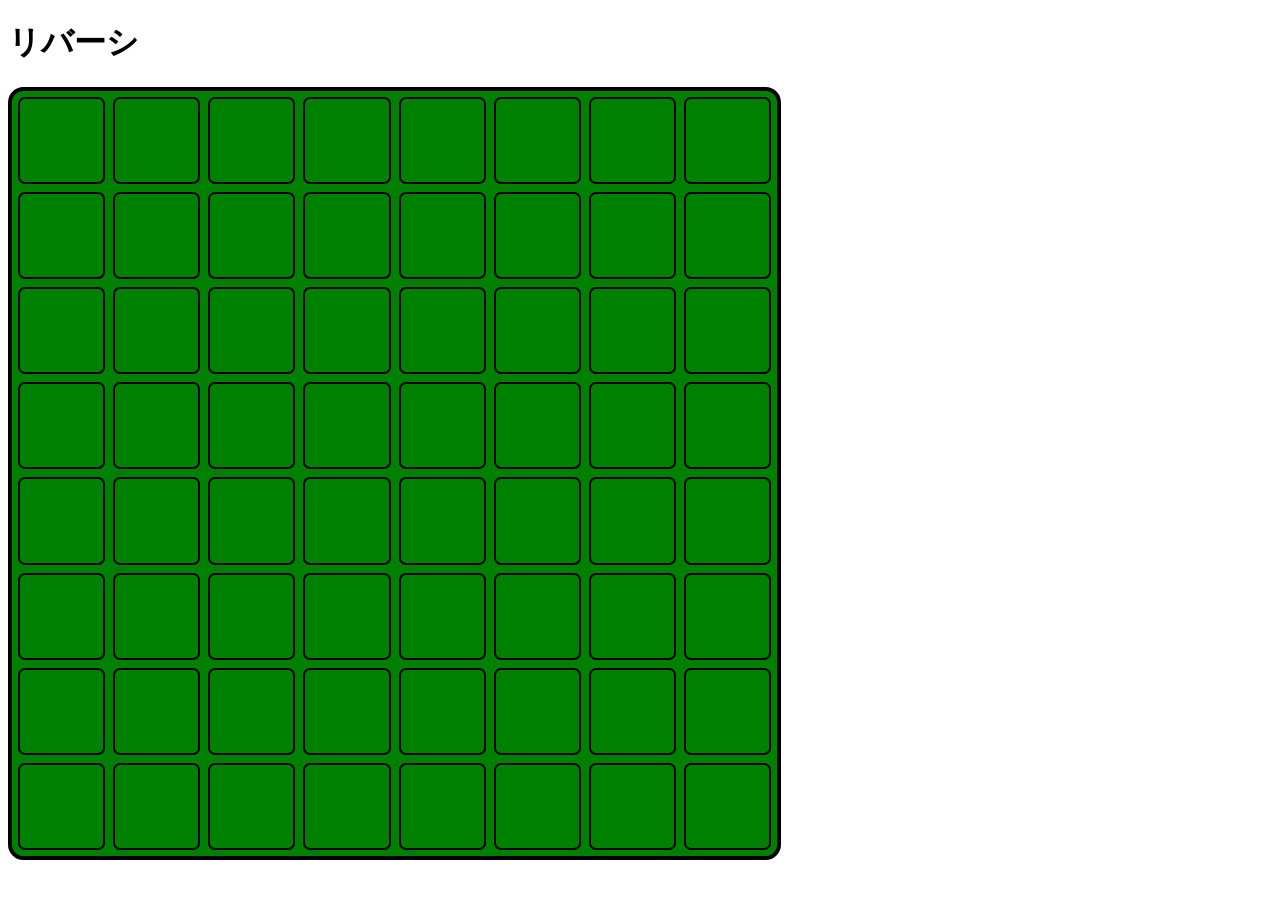
==== index.html @ 647cee7a "first commit" ====
<!DOCTYPE html>
<html lang="ja">
<head>
  <meta charset="UTF-8">
  <meta name="viewport" content="width=device-width, initial-scale=1.0">
  <title>リバーシ</title>
  <link rel="stylesheet" href="style.css">
  <link rel="stylesheet" href="script.css">
</head>
<body>
  <h1>リバーシ</h1>
  <div class="reversi">
    <div class="scan WH">
      <div class="scan LR">
        <div class="scan RL">
          <div class="turn">
            <div class="board lr">
              <div></div>
              <div></div>
              <div></div>
              <div></div>
              <div></div>
              <div></div>
              <div></div>
              <div></div>
              <div></div>
              <div></div>
              <div></div>
              <div></div>
              <div></div>
              <div></div>
              <div></div>
              <div></div>
              <div></div>
              <div></div>
              <div></div>
              <div></div>
              <div></div>
              <div></div>
              <div></div>
              <div></div>
              <div></div>
              <div></div>
              <div></div>
              <div></div>
              <div></div>
              <div></div>
              <div></div>
              <div></div>
              <div></div>
              <div></div>
              <div></div>
              <div></div>
              <div></div>
              <div></div>
              <div></div>
              <div></div>
              <div></div>
              <div></div>
              <div></div>
              <div></div>
              <div></div>
              <div></div>
              <div></div>
              <div></div>
              <div></div>
              <div></div>
              <div></div>
              <div></div>
              <div></div>
              <div></div>
              <div></div>
              <div></div>
              <div></div>
              <div></div>
              <div></div>
              <div></div>
              <div></div>
              <div></div>
              <div></div>
              <div></div>
            </div>
            <div class="board rl">
              <div></div>
              <div></div>
              <div></div>
              <div></div>
              <div></div>
              <div></div>
              <div></div>
              <div></div>
              <div></div>
              <div></div>
              <div></div>
              <div></div>
              <div></div>
              <div></div>
              <div></div>
              <div></div>
              <div></div>
              <div></div>
              <div></div>
              <div></div>
              <div></div>
              <div></div>
              <div></div>
              <div></div>
              <div></div>
              <div></div>
              <div></div>
              <div></div>
              <div></div>
              <div></div>
              <div></div>
              <div></div>
              <div></div>
              <div></div>
              <div></div>
              <div></div>
              <div></div>
              <div></div>
              <div></div>
              <div></div>
              <div></div>
              <div></div>
              <div></div>
              <div></div>
              <div></div>
              <div></div>
              <div></div>
              <div></div>
              <div></div>
              <div></div>
              <div></div>
              <div></div>
              <div></div>
              <div></div>
              <div></div>
              <div></div>
              <div></div>
              <div></div>
              <div></div>
              <div></div>
              <div></div>
              <div></div>
              <div></div>
              <div></div>
            </div>
          </div>
        </div>
      </div>
    </div>
  </div>
</body>
</html>
---- style.css ----
.reversi, .board {
  width: 85dvmin;
  aspect-ratio: 1;
}
/* 基本的な見た目 */
.reversi {
  background-color: green;
  position: relative;
  border: solid 4px;
  border-radius: 2%;
  pointer-events: none;
}
.scan {
  position: absolute;
  &::after {
    /* absoluteの子なのでピッタリサイズ */
    display: block;
  }
}
/* うまく情報を渡せるようにする */
.scan::after, .board > div::after {
  color: transparent;
  letter-spacing: calc(1px - 1ch);
  white-space: pre;
  line-height: 1px;
}
.turn {
  position: absolute;
}
.board {
  box-sizing: border-box;
  padding: 6px;
  position: absolute;
  display: grid;
  grid-template-columns: repeat(8, 1fr);
  gap: 8px;
}
/* 8方向の判定を網羅するためにsideways-lrとsideways-rlの組み合わせで対応 */
.lr {
  writing-mode: sideways-lr;
}
.rl {
  writing-mode: sideways-rl;
}
.board > div {
  border: solid 2px;
  /* 戻す */
  writing-mode: horizontal-tb;
  /* 押されたらその要素で:hoverも発動させれるように上に上げる */
  &:active {
    z-index: 999;
  }
  /* 置けるマスの設定 */
  &::before {
    cursor: pointer;
    pointer-events: all;
    --background-color: if(
      style(--turn: 0): red;
      else: blue;
    );
    background-color: var(--background-color);
    /* 1つしか表示されなくする */
    position: absolute;
    white-space: pre;
    line-height: 0;
    font-size: 2.4dvmin;
    padding-block: 0.5em;
    margin: 0.2em;
    content: var(--place);
  }
  /* マス反転情報の受け渡し用 */
  &::after {
    position: absolute;
    top: 0;
    left: 0;
  }
}
/* .lrの方が先にあるので描画はこちらにしておく */
.lr > div {
  border-radius: 8%;
  /* 色付け */
  --color: if(
    style(--state: 1): black;
    style(--state: 2): white;
    else: darkgreen;
  );
  background: radial-gradient(closest-side, var(--color) 75%, darkgreen 75%);
}
/* .rlはbefore, afterのみにしておく */
.rl > div {
  border-color: transparent;
}
---- script.css ----
.reversi {
  /* overflowを明示してview-timelineの基準にする */
  overflow: hidden;
}
/* viewアニメーション判定のモトを設定 */
.scan, .board > div::after {
  animation: linear reverse;
  animation-name: scan1, scan2;
  animation-timeline: view(x), view(y);
  animation-range: contain cover;
}
.WH {
  counter-reset: WH;
  --scan: var(--data1);
  /* 復元 */
  --W: mod(var(--scan) - 1, 8);
  --H: round(down, (var(--scan) - 1) / 8);
}
.WH::after {
  content: counter(WH, zero);
}
/* .lrに対応する.LRと.rlに対応する.RL */
.LR, .RL {
  counter-reset: var(--data1-name) var(--data2-name);
  &::after {
    /* zeroだけの場合でも高さが発生してしまうため1つはつけるようにする */
    content: counter(var(--data2-name), ln) counter(var(--data1-name), zero) '0';
  }
}
.LR {
  --data1-name: lr1;
  --data2-name: lr2;
  /* 取れるマスを取り出す */
  --d: mod(var(--data1) - 1, 8);
  --l: round(down, (var(--data1) - 1) / 8);
  --ul: mod(var(--data2) - 1, 8);
  --ld: round(down, (var(--data2) - 1) / 8);
}
.RL {
  --data1-name: rl1;
  --data2-name: rl2;
  /* 取れるマスを取り出す */
  --u: mod(var(--data1) - 1, 8);
  --r: round(down, (var(--data1) - 1) / 8);
  --dr: mod(var(--data2) - 1, 8);
  --ru: round(down, (var(--data2) - 1) / 8);
  /* 取れるマス開始位置 */
  --Wr: calc(var(--W) + var(--r));
  --Wru: calc(var(--W) + var(--ru));
  --Hru: calc(var(--H) - var(--ru));
  --Hu: calc(var(--H) - var(--u));
  --Wul: calc(var(--W) - var(--ul));
  --Hul: calc(var(--H) - var(--ul));
  --Wl: calc(var(--W) - var(--l));
  --Wld: calc(var(--W) - var(--ld));
  --Hld: calc(var(--H) + var(--ld));
  --Hd: calc(var(--H) + var(--d));
  --Wdr: calc(var(--W) + var(--dr));
  --Hdr: calc(var(--H) + var(--dr));
}
/* afterで数値化し、ターゲットとさせて、またcounterで伝える */
.board > div::after {
  /* wだけの場合でも高さが発生してしまうため1つはつけるようにする */
  --content: if(
    style((--wW: 0) and (--hH: 0)): if(
      style(--turn: 0): counter(var(--nb), h8) counter(var(--pb), h) counter(var(--hb), w8) counter(var(--wb), w) '0';
      else: counter(var(--nw), h8) counter(var(--pw), h) counter(var(--hw), w8) counter(var(--ww), w) '0';
    );
    else: none;
  );
  content: var(--content);
}
.lr > div::after {
  counter-increment: lr1 calc(var(--data1) - 1) lr2 calc(var(--data2) - 1);
}
.rl > div::after {
  counter-increment: rl1 calc(var(--data1) - 1) rl2 calc(var(--data2) - 1);
}
.turn {
  /* ターン切り替え(短くしすぎると精度が悪くなる) */
  animation: turn linear 750ms infinite;
  /* 本来の条件 */
  --aps: if(
    style(--scan: 0): paused;
    else: running;
  );
  animation-play-state: var(--aps);
  /* なるべく同期させる */
  --help1: calc(var(--guide) - clamp(25, var(--guide), 50));
  --help2: calc(var(--guide) - clamp(75, var(--guide), 100));
  --pointer-events: if(
    style((--help1: 0) or (--help2: 0)): all;
    else: none;
  );
  pointer-events: var(--pointer-events);
}
/* 誤差を減らす(実際はboardの方のhover) */
.turn:hover:active {
  animation-play-state: running;
}
/* どちらも左上を原点とする */
.lr > div {
  --w: round(down, (sibling-index() - 1) / 8);
  --h: calc(7 - mod(sibling-index() - 1, 8));
}
.rl > div {
  --w: calc(7 - round(down, (sibling-index() - 1) / 8));
  --h: mod(sibling-index() - 1, 8);
}
.board > div {
  /* アクションと状態(短くしすぎると精度が悪くなる) */
  animation: gb linear 300ms forwards, gw linear 300ms forwards, bw steps(2, jump-none) 200ms infinite;
  /* 初期配置 */
  --init: if(
    style(
      ((--w: 3) and (--h: 3)) or
      ((--w: 4) and (--h: 4))
    ): 1;
    style(
      ((--w: 3) and (--h: 4)) or
      ((--w: 4) and (--h: 3))
    ): 2;
    else: var(--first);
  );
  /* 反転操作をするために配置されているかを分岐させておく */
  --state: if(
    style(--init: 0): 0;
    else: calc(1 + mod(var(--init) - 1 + var(--mode), 2));
  );
  /* マスの斜め＼座標 */
  --p: calc(var(--w) - var(--h) + 5);
  /* マスの斜め／座標 */
  --n: calc(var(--w) + var(--h) - 2);
  /* 黒判定ー軸識別用 */
  --wb: if(
    style(--w: 0): w0b;
    style(--w: 1): w1b;
    style(--w: 2): w2b;
    style(--w: 3): w3b;
    style(--w: 4): w4b;
    style(--w: 5): w5b;
    style(--w: 6): w6b;
    else: w7b;
  );
  /* 白判定ー軸識別用 */
  --ww: if(
    style(--w: 0): w0w;
    style(--w: 1): w1w;
    style(--w: 2): w2w;
    style(--w: 3): w3w;
    style(--w: 4): w4w;
    style(--w: 5): w5w;
    style(--w: 6): w6w;
    else: w7w;
  );
  /* 黒判定｜軸識別用 */
  --hb: if(
    style(--h: 0): h0b;
    style(--h: 1): h1b;
    style(--h: 2): h2b;
    style(--h: 3): h3b;
    style(--h: 4): h4b;
    style(--h: 5): h5b;
    style(--h: 6): h6b;
    else: h7b;
  );
  /* 白判定｜軸識別用 */
  --hw: if(
    style(--h: 0): h0w;
    style(--h: 1): h1w;
    style(--h: 2): h2w;
    style(--h: 3): h3w;
    style(--h: 4): h4w;
    style(--h: 5): h5w;
    style(--h: 6): h6w;
    else: h7w;
  );
  /* 黒判定＼軸識別用 */
  --pb: if(
    style(--p: 0): p0b;
    style(--p: 1): p1b;
    style(--p: 2): p2b;
    style(--p: 3): p3b;
    style(--p: 4): p4b;
    style(--p: 5): p5b;
    style(--p: 6): p6b;
    style(--p: 7): p7b;
    style(--p: 8): p8b;
    style(--p: 9): p9b;
    style(--p: 10): p10b;
    else: none;
  );
  /* 白判定＼軸識別用 */
  --pw: if(
    style(--p: 0): p0w;
    style(--p: 1): p1w;
    style(--p: 2): p2w;
    style(--p: 3): p3w;
    style(--p: 4): p4w;
    style(--p: 5): p5w;
    style(--p: 6): p6w;
    style(--p: 7): p7w;
    style(--p: 8): p8w;
    style(--p: 9): p9w;
    style(--p: 10): p10w;
    else: none;
  );
  /* 黒判定／軸識別用 */
  --nb: if(
    style(--n: 0): n0b;
    style(--n: 1): n1b;
    style(--n: 2): n2b;
    style(--n: 3): n3b;
    style(--n: 4): n4b;
    style(--n: 5): n5b;
    style(--n: 6): n6b;
    style(--n: 7): n7b;
    style(--n: 8): n8b;
    style(--n: 9): n9b;
    style(--n: 10): n10b;
    else: none;
  );
  /* 白判定／軸識別用 */
  --nw: if(
    style(--n: 0): n0w;
    style(--n: 1): n1w;
    style(--n: 2): n2w;
    style(--n: 3): n3w;
    style(--n: 4): n4w;
    style(--n: 5): n5w;
    style(--n: 6): n6w;
    style(--n: 7): n7w;
    style(--n: 8): n8w;
    style(--n: 9): n9w;
    style(--n: 10): n10w;
    else: none;
  );
  /* 判定用カウンター（取れるマス数）をリセット */
  --counter-reset: if(
    style(--state: 1): var(--wb) -7 var(--hb) -7 var(--pb) -7 var(--nb) -7;
    style(--state: 2): var(--ww) -7 var(--hw) -7 var(--pw) -7 var(--nw) -7;
    else: none;
  );
  counter-reset: var(--counter-reset);
  /* 判定用カウンター（取れるマス数）を進める、緑なら判定にかかる */
  --counter-increment: if(
    style(--state: 1): var(--ww) var(--hw) var(--pw) var(--nw);
    style(--state: 2): var(--wb) var(--hb) var(--pb) var(--nb);
    else: var(--wb) 7 var(--ww) 7 var(--hb) 7 var(--hw) 7 var(--pb) 7 var(--pw) 7 var(--nb) 7 var(--nw) 7;
  );
  counter-increment: var(--counter-increment);
  /* 緑の場合に置ける状態にあるか */
  --place: if(
    style(--state: 0): if(
      style(--turn: 0): counter(var(--wb), valid) counter(var(--hb), valid) counter(var(--pb), valid) counter(var(--nb), valid);
      else: counter(var(--ww), valid) counter(var(--hw), valid) counter(var(--pw), valid) counter(var(--nw), valid);
    );
    else: none;
  );
  /* アクションは押していなければ動かない */
  --wW: calc(var(--W) - var(--w));
  --hH: calc(var(--H) - var(--h));
  /* 駒配置操作。押しているマスで有効、ターンにあったアニメーションを有効にする。 */
  --aps1: if(
    style((--wW: 0) and (--hH: 0)): if(
      style(--turn: 0): running, paused;
      else: paused, running;
    );
    else: paused, paused;
  );
  /* 反転操作の判定のために設定 */
  --wWr: calc(var(--w) - clamp(var(--W), var(--w), var(--Wr)));
  --wWru: calc(var(--w) - clamp(var(--W), var(--w), var(--Wru)));
  --hHru: calc(var(--h) - clamp(var(--Hru), var(--h), var(--H)));
  --hHu: calc(var(--h) - clamp(var(--Hu), var(--h), var(--H)));
  --wWul: calc(var(--w) - clamp(var(--Wul), var(--w), var(--W)));
  --hHul: calc(var(--h) - clamp(var(--Hul), var(--h), var(--H)));
  --wWl: calc(var(--w) - clamp(var(--Wl), var(--w), var(--W)));
  --wWld: calc(var(--w) - clamp(var(--Wl), var(--w), var(--W)));
  --hHld: calc(var(--h) - clamp(var(--H), var(--h), var(--Hld)));
  --hHd: calc(var(--h) - clamp(var(--H), var(--h), var(--Hd)));
  --wWdr: calc(var(--w) - clamp(var(--W), var(--w), var(--Wdr)));
  --hHdr: calc(var(--h) - clamp(var(--H), var(--h), var(--Hdr)));
  /* 反転操作。どこも押されていなければ無効、押されているマスは無効、関係ないマスも無効 */
  --aps2: if(
    style(--scan: 0): paused;
    style((--wW: 0) and (--hH: 0)): paused;
    style(
      ((--wWr: 0) and (--hH: 0)) or
      ((--wWru: 0) and (--hHru: 0)) or
      ((--wW: 0) and (--hHu: 0)) or
      ((--wWul: 0) and (--hHul: 0)) or
      ((--wWl: 0) and (--hH: 0)) or
      ((--wWld: 0) and (--hHld: 0)) or
      ((--wW: 0) and (--hHd: 0)) or
      ((--wWdr: 0) and (--hHdr: 0))
    ): running;
    else: paused;
  );
  animation-play-state: var(--aps1), var(--aps2);
  /* 触れたら変わるまで持っていく */
  --help1: calc(var(--guide) - clamp(1, var(--guide), 70));
  --pointer-events: if(
    style((--scan: 0) and (--help1: 0)): all;
    else: none;
  );
  pointer-events: var(--pointer-events);
  /* マス更新（ここでは処理せず押しているマスを全体に伝える） */
  &:hover:active {
    /* 初期値と最初のマスを区別するために1ずらしておく */
    counter-increment: var(--counter-increment) WH calc(8 * var(--h) + var(--w) + 1);
  }
}
/* @counter-style */
/* 取得したマス数を伝える */
@counter-style w8 {
  system: symbolic;
  symbols: '00000000';
  range: 1 6;
  fallback: invalid;
}
@counter-style w {
  system: symbolic;
  symbols: '0';
  range: 1 6;
  fallback: invalid;
}
@counter-style h8 {
  system: symbolic;
  symbols: '\A\A\A\A\A\A\A\A';
  range: 1 6;
  fallback: invalid;
}
@counter-style h {
  system: symbolic;
  symbols: '\A';
  range: 1 6;
  fallback: invalid;
}
/* 伝わったマス数を上に伝える */
@counter-style zero {
  system: symbolic;
  symbols: '0';
  fallback: invalid;
}
@counter-style ln {
  system: symbolic;
  symbols: '\A';
  fallback: invalid;
}
/* 取れるマス数の範囲 */
@counter-style valid {
  system: cyclic;
  symbols: "置ける\A";
  range: 1 6;
  fallback: invalid;
}
/* 無効 */
@counter-style invalid {
  system: cyclic;
  symbols: "";
}
/* @keyframes */
/* ターン切り替え。同期させるためにguideで修正力を持たせる */
@keyframes turn {
  to {
    --turn: 1;
    --guide: 100;
  }
}
/* 緑→黒。同期させるためにguideで修正力を持たせる */
@keyframes gb {
  to {
    --first: 1;
    --guide: 100;
  }
}
/* 緑→白。同期させるためにguideで修正力を持たせる */
@keyframes gw {
  to {
    --first: 2;
    --guide: 100;
  }
}
/* 黒↔︎白 */
@keyframes bw {
  to {
    --mode: 1;
  }
}
/* 横用 */
@keyframes scan1 {
  to {
    --data1: calc(85dvmin / 1px);
  }
}
/* 縦用 */
@keyframes scan2 {
  to {
    --data2: calc(85dvmin / 1px);
  }
}
/* @property */
/* アニメーションで変えれるようにする */
@property --turn {
  syntax: "<integer>";
  inherits: true;
  initial-value: 0;
}
@property --guide {
  syntax: "<integer>";
  inherits: false;
  initial-value: 0;
}
@property --mode {
  syntax: "<integer>";
  inherits: false;
  initial-value: 0;
}
@property --data1 {
  syntax: '<integer>';
  initial-value: 0;
  inherits: false;
}
@property --data2 {
  syntax: '<integer>';
  initial-value: 0;
  inherits: false;
}
/* ここで設定しておかないとif文でcalcが解釈計算されない */
@property --scan {
  syntax: "<integer>";
  inherits: true;
  initial-value: 0;
}
@property --help1 {
  syntax: "<integer>";
  inherits: false;
  initial-value: 0;
}
@property --help2 {
  syntax: "<integer>";
  inherits: false;
  initial-value: 0;
}
@property --state {
  syntax: "<integer>";
  inherits: false;
  initial-value: 0;
}
@property --w {
  syntax: "<integer>";
  inherits: false;
  initial-value: 0;
}
@property --h {
  syntax: "<integer>";
  inherits: false;
  initial-value: 0;
}
@property --p {
  syntax: "<integer>";
  inherits: false;
  initial-value: 0;
}
@property --n {
  syntax: "<integer>";
  inherits: false;
  initial-value: 0;
}
@property --wW {
  syntax: "<number>";
  inherits: true;
  initial-value: 0;
}
@property --hH {
  syntax: "<number>";
  inherits: true;
  initial-value: 0;
}
@property --wWr {
  syntax: "<number>";
  inherits: false;
  initial-value: 0;
}
@property --wWru {
  syntax: "<number>";
  inherits: false;
  initial-value: 0;
}
@property --hHru {
  syntax: "<number>";
  inherits: false;
  initial-value: 0;
}
@property --hHu {
  syntax: "<number>";
  inherits: false;
  initial-value: 0;
}
@property --wWul {
  syntax: "<number>";
  inherits: false;
  initial-value: 0;
}
@property --hHul {
  syntax: "<number>";
  inherits: false;
  initial-value: 0;
}
@property --wWl {
  syntax: "<number>";
  inherits: false;
  initial-value: 0;
}
@property --wWld {
  syntax: "<number>";
  inherits: false;
  initial-value: 0;
}
@property --hHld {
  syntax: "<number>";
  inherits: false;
  initial-value: 0;
}
@property --hHd {
  syntax: "<number>";
  inherits: false;
  initial-value: 0;
}
@property --wWdr {
  syntax: "<number>";
  inherits: false;
  initial-value: 0;
}
@property --hHdr {
  syntax: "<number>";
  inherits: false;
  initial-value: 0;
}
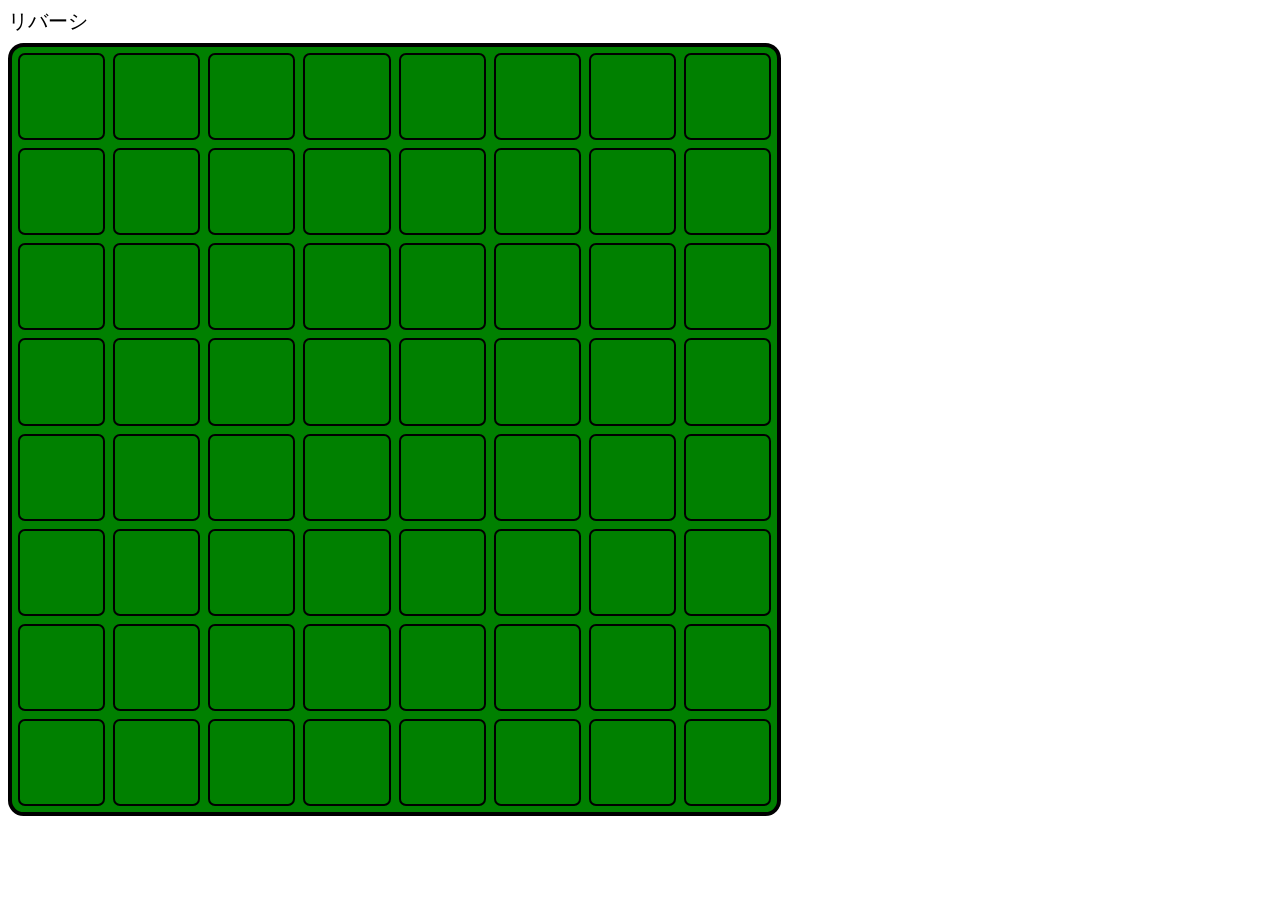
==== commit 671bcc6d: "README.mdを整理し、解説記事へのリンクを追加。HTML整理と判定処理の単純化。" ====
--- a/index.html
+++ b/index.html
@@ -15,136 +15,24 @@
         <div class="scan RL">
           <div class="turn">
             <div class="board lr">
-              <div></div>
-              <div></div>
-              <div></div>
-              <div></div>
-              <div></div>
-              <div></div>
-              <div></div>
-              <div></div>
-              <div></div>
-              <div></div>
-              <div></div>
-              <div></div>
-              <div></div>
-              <div></div>
-              <div></div>
-              <div></div>
-              <div></div>
-              <div></div>
-              <div></div>
-              <div></div>
-              <div></div>
-              <div></div>
-              <div></div>
-              <div></div>
-              <div></div>
-              <div></div>
-              <div></div>
-              <div></div>
-              <div></div>
-              <div></div>
-              <div></div>
-              <div></div>
-              <div></div>
-              <div></div>
-              <div></div>
-              <div></div>
-              <div></div>
-              <div></div>
-              <div></div>
-              <div></div>
-              <div></div>
-              <div></div>
-              <div></div>
-              <div></div>
-              <div></div>
-              <div></div>
-              <div></div>
-              <div></div>
-              <div></div>
-              <div></div>
-              <div></div>
-              <div></div>
-              <div></div>
-              <div></div>
-              <div></div>
-              <div></div>
-              <div></div>
-              <div></div>
-              <div></div>
-              <div></div>
-              <div></div>
-              <div></div>
-              <div></div>
-              <div></div>
+              <div></div><div></div><div></div><div></div><div></div><div></div><div></div><div></div>
+              <div></div><div></div><div></div><div></div><div></div><div></div><div></div><div></div>
+              <div></div><div></div><div></div><div></div><div></div><div></div><div></div><div></div>
+              <div></div><div></div><div></div><div></div><div></div><div></div><div></div><div></div>
+              <div></div><div></div><div></div><div></div><div></div><div></div><div></div><div></div>
+              <div></div><div></div><div></div><div></div><div></div><div></div><div></div><div></div>
+              <div></div><div></div><div></div><div></div><div></div><div></div><div></div><div></div>
+              <div></div><div></div><div></div><div></div><div></div><div></div><div></div><div></div>
             </div>
             <div class="board rl">
-              <div></div>
-              <div></div>
-              <div></div>
-              <div></div>
-              <div></div>
-              <div></div>
-              <div></div>
-              <div></div>
-              <div></div>
-              <div></div>
-              <div></div>
-              <div></div>
-              <div></div>
-              <div></div>
-              <div></div>
-              <div></div>
-              <div></div>
-              <div></div>
-              <div></div>
-              <div></div>
-              <div></div>
-              <div></div>
-              <div></div>
-              <div></div>
-              <div></div>
-              <div></div>
-              <div></div>
-              <div></div>
-              <div></div>
-              <div></div>
-              <div></div>
-              <div></div>
-              <div></div>
-              <div></div>
-              <div></div>
-              <div></div>
-              <div></div>
-              <div></div>
-              <div></div>
-              <div></div>
-              <div></div>
-              <div></div>
-              <div></div>
-              <div></div>
-              <div></div>
-              <div></div>
-              <div></div>
-              <div></div>
-              <div></div>
-              <div></div>
-              <div></div>
-              <div></div>
-              <div></div>
-              <div></div>
-              <div></div>
-              <div></div>
-              <div></div>
-              <div></div>
-              <div></div>
-              <div></div>
-              <div></div>
-              <div></div>
-              <div></div>
-              <div></div>
+              <div></div><div></div><div></div><div></div><div></div><div></div><div></div><div></div>
+              <div></div><div></div><div></div><div></div><div></div><div></div><div></div><div></div>
+              <div></div><div></div><div></div><div></div><div></div><div></div><div></div><div></div>
+              <div></div><div></div><div></div><div></div><div></div><div></div><div></div><div></div>
+              <div></div><div></div><div></div><div></div><div></div><div></div><div></div><div></div>
+              <div></div><div></div><div></div><div></div><div></div><div></div><div></div><div></div>
+              <div></div><div></div><div></div><div></div><div></div><div></div><div></div><div></div>
+              <div></div><div></div><div></div><div></div><div></div><div></div><div></div><div></div>
             </div>
           </div>
         </div>
--- a/style.css
+++ b/style.css
@@ -1,3 +1,9 @@
+h1 {
+  margin: 0;
+  margin-bottom: 0.5rem;
+  font-size: 1.25rem;
+  font-weight: normal;
+}
 .reversi, .board {
   width: 85dvmin;
   aspect-ratio: 1;
--- a/script.css
+++ b/script.css
@@ -62,10 +62,7 @@
 .board > div::after {
   /* wだけの場合でも高さが発生してしまうため1つはつけるようにする */
   --content: if(
-    style((--wW: 0) and (--hH: 0)): if(
-      style(--turn: 0): counter(var(--nb), h8) counter(var(--pb), h) counter(var(--hb), w8) counter(var(--wb), w) '0';
-      else: counter(var(--nw), h8) counter(var(--pw), h) counter(var(--hw), w8) counter(var(--ww), w) '0';
-    );
+    style((--wW: 0) and (--hH: 0)): counter(var(--nL), h8) counter(var(--pL), h) counter(var(--hL), w8) counter(var(--wL), w) '0';
     else: none;
   );
   content: var(--content);
@@ -131,130 +128,76 @@
   --p: calc(var(--w) - var(--h) + 5);
   /* マスの斜め／座標 */
   --n: calc(var(--w) + var(--h) - 2);
-  /* 黒判定ー軸識別用 */
-  --wb: if(
-    style(--w: 0): w0b;
-    style(--w: 1): w1b;
-    style(--w: 2): w2b;
-    style(--w: 3): w3b;
-    style(--w: 4): w4b;
-    style(--w: 5): w5b;
-    style(--w: 6): w6b;
-    else: w7b;
-  );
-  /* 白判定ー軸識別用 */
-  --ww: if(
-    style(--w: 0): w0w;
-    style(--w: 1): w1w;
-    style(--w: 2): w2w;
-    style(--w: 3): w3w;
-    style(--w: 4): w4w;
-    style(--w: 5): w5w;
-    style(--w: 6): w6w;
-    else: w7w;
-  );
-  /* 黒判定｜軸識別用 */
-  --hb: if(
-    style(--h: 0): h0b;
-    style(--h: 1): h1b;
-    style(--h: 2): h2b;
-    style(--h: 3): h3b;
-    style(--h: 4): h4b;
-    style(--h: 5): h5b;
-    style(--h: 6): h6b;
-    else: h7b;
-  );
-  /* 白判定｜軸識別用 */
-  --hw: if(
-    style(--h: 0): h0w;
-    style(--h: 1): h1w;
-    style(--h: 2): h2w;
-    style(--h: 3): h3w;
-    style(--h: 4): h4w;
-    style(--h: 5): h5w;
-    style(--h: 6): h6w;
-    else: h7w;
-  );
-  /* 黒判定＼軸識別用 */
-  --pb: if(
-    style(--p: 0): p0b;
-    style(--p: 1): p1b;
-    style(--p: 2): p2b;
-    style(--p: 3): p3b;
-    style(--p: 4): p4b;
-    style(--p: 5): p5b;
-    style(--p: 6): p6b;
-    style(--p: 7): p7b;
-    style(--p: 8): p8b;
-    style(--p: 9): p9b;
-    style(--p: 10): p10b;
-    else: none;
-  );
-  /* 白判定＼軸識別用 */
-  --pw: if(
-    style(--p: 0): p0w;
-    style(--p: 1): p1w;
-    style(--p: 2): p2w;
-    style(--p: 3): p3w;
-    style(--p: 4): p4w;
-    style(--p: 5): p5w;
-    style(--p: 6): p6w;
-    style(--p: 7): p7w;
-    style(--p: 8): p8w;
-    style(--p: 9): p9w;
-    style(--p: 10): p10w;
-    else: none;
-  );
-  /* 黒判定／軸識別用 */
-  --nb: if(
-    style(--n: 0): n0b;
-    style(--n: 1): n1b;
-    style(--n: 2): n2b;
-    style(--n: 3): n3b;
-    style(--n: 4): n4b;
-    style(--n: 5): n5b;
-    style(--n: 6): n6b;
-    style(--n: 7): n7b;
-    style(--n: 8): n8b;
-    style(--n: 9): n9b;
-    style(--n: 10): n10b;
-    else: none;
-  );
-  /* 白判定／軸識別用 */
-  --nw: if(
-    style(--n: 0): n0w;
-    style(--n: 1): n1w;
-    style(--n: 2): n2w;
-    style(--n: 3): n3w;
-    style(--n: 4): n4w;
-    style(--n: 5): n5w;
-    style(--n: 6): n6w;
-    style(--n: 7): n7w;
-    style(--n: 8): n8w;
-    style(--n: 9): n9w;
-    style(--n: 10): n10w;
-    else: none;
-  );
+  /* ー軸識別用 */
+  --wL: if(
+    style(--w: 0): w0;
+    style(--w: 1): w1;
+    style(--w: 2): w2;
+    style(--w: 3): w3;
+    style(--w: 4): w4;
+    style(--w: 5): w5;
+    style(--w: 6): w6;
+    else: w7;
+  );
+  /* ｜軸識別用 */
+  --hL: if(
+    style(--h: 0): h0;
+    style(--h: 1): h1;
+    style(--h: 2): h2;
+    style(--h: 3): h3;
+    style(--h: 4): h4;
+    style(--h: 5): h5;
+    style(--h: 6): h6;
+    else: h7;
+  );
+  /* ＼軸識別用 */
+  --pL: if(
+    style(--p: 0): p0;
+    style(--p: 1): p1;
+    style(--p: 2): p2;
+    style(--p: 3): p3;
+    style(--p: 4): p4;
+    style(--p: 5): p5;
+    style(--p: 6): p6;
+    style(--p: 7): p7;
+    style(--p: 8): p8;
+    style(--p: 9): p9;
+    style(--p: 10): p10;
+    else: none;
+  );
+  /* ／軸識別用 */
+  --nL: if(
+    style(--n: 0): n0;
+    style(--n: 1): n1;
+    style(--n: 2): n2;
+    style(--n: 3): n3;
+    style(--n: 4): n4;
+    style(--n: 5): n5;
+    style(--n: 6): n6;
+    style(--n: 7): n7;
+    style(--n: 8): n8;
+    style(--n: 9): n9;
+    style(--n: 10): n10;
+    else: none;
+  );
+  /* 判定を簡単にする */
+  --stateturn: calc(var(--state) + 3 * var(--turn) - 2 * var(--state) * var(--turn));
   /* 判定用カウンター（取れるマス数）をリセット */
   --counter-reset: if(
-    style(--state: 1): var(--wb) -7 var(--hb) -7 var(--pb) -7 var(--nb) -7;
-    style(--state: 2): var(--ww) -7 var(--hw) -7 var(--pw) -7 var(--nw) -7;
+    style(--stateturn: 1): var(--wL) -7 var(--hL) -7 var(--pL) -7 var(--nL) -7;
     else: none;
   );
   counter-reset: var(--counter-reset);
   /* 判定用カウンター（取れるマス数）を進める、緑なら判定にかかる */
   --counter-increment: if(
-    style(--state: 1): var(--ww) var(--hw) var(--pw) var(--nw);
-    style(--state: 2): var(--wb) var(--hb) var(--pb) var(--nb);
-    else: var(--wb) 7 var(--ww) 7 var(--hb) 7 var(--hw) 7 var(--pb) 7 var(--pw) 7 var(--nb) 7 var(--nw) 7;
+    style(--state: 0): var(--wL) 7 var(--hL) 7 var(--pL) 7 var(--nL) 7;
+    style(--stateturn: 2): var(--wL) var(--hL) var(--pL) var(--nL);
+    else: none;
   );
   counter-increment: var(--counter-increment);
   /* 緑の場合に置ける状態にあるか */
   --place: if(
-    style(--state: 0): if(
-      style(--turn: 0): counter(var(--wb), valid) counter(var(--hb), valid) counter(var(--pb), valid) counter(var(--nb), valid);
-      else: counter(var(--ww), valid) counter(var(--hw), valid) counter(var(--pw), valid) counter(var(--nw), valid);
-    );
+    style(--state: 0): counter(var(--wL), valid) counter(var(--hL), valid) counter(var(--pL), valid) counter(var(--nL), valid);
     else: none;
   );
   /* アクションは押していなければ動かない */
@@ -269,6 +212,7 @@
     else: paused, paused;
   );
   /* 反転操作の判定のために設定 */
+  --wWhH: calc(abs(var(--wW)) - abs(var(--hH)));
   --wWr: calc(var(--w) - clamp(var(--W), var(--w), var(--Wr)));
   --wWru: calc(var(--w) - clamp(var(--W), var(--w), var(--Wru)));
   --hHru: calc(var(--h) - clamp(var(--Hru), var(--h), var(--H)));
@@ -276,7 +220,7 @@
   --wWul: calc(var(--w) - clamp(var(--Wul), var(--w), var(--W)));
   --hHul: calc(var(--h) - clamp(var(--Hul), var(--h), var(--H)));
   --wWl: calc(var(--w) - clamp(var(--Wl), var(--w), var(--W)));
-  --wWld: calc(var(--w) - clamp(var(--Wl), var(--w), var(--W)));
+  --wWld: calc(var(--w) - clamp(var(--Wld), var(--w), var(--W)));
   --hHld: calc(var(--h) - clamp(var(--H), var(--h), var(--Hld)));
   --hHd: calc(var(--h) - clamp(var(--H), var(--h), var(--Hd)));
   --wWdr: calc(var(--w) - clamp(var(--W), var(--w), var(--Wdr)));
@@ -287,13 +231,13 @@
     style((--wW: 0) and (--hH: 0)): paused;
     style(
       ((--wWr: 0) and (--hH: 0)) or
-      ((--wWru: 0) and (--hHru: 0)) or
+      ((--wWru: 0) and (--hHru: 0) and (--wWhH: 0)) or
       ((--wW: 0) and (--hHu: 0)) or
-      ((--wWul: 0) and (--hHul: 0)) or
+      ((--wWul: 0) and (--hHul: 0) and (--wWhH: 0)) or
       ((--wWl: 0) and (--hH: 0)) or
-      ((--wWld: 0) and (--hHld: 0)) or
+      ((--wWld: 0) and (--hHld: 0) and (--wWhH: 0)) or
       ((--wW: 0) and (--hHd: 0)) or
-      ((--wWdr: 0) and (--hHdr: 0))
+      ((--wWdr: 0) and (--hHdr: 0) and (--wWhH: 0))
     ): running;
     else: paused;
   );
@@ -448,6 +392,11 @@
   inherits: false;
   initial-value: 0;
 }
+@property --stateturn {
+  syntax: "<integer>";
+  inherits: false;
+  initial-value: 0;
+}
 @property --w {
   syntax: "<integer>";
   inherits: false;
@@ -478,6 +427,11 @@
   inherits: true;
   initial-value: 0;
 }
+@property --wWhH {
+  syntax: "<number>";
+  inherits: false;
+  initial-value: 0;
+}
 @property --wWr {
   syntax: "<number>";
   inherits: false;
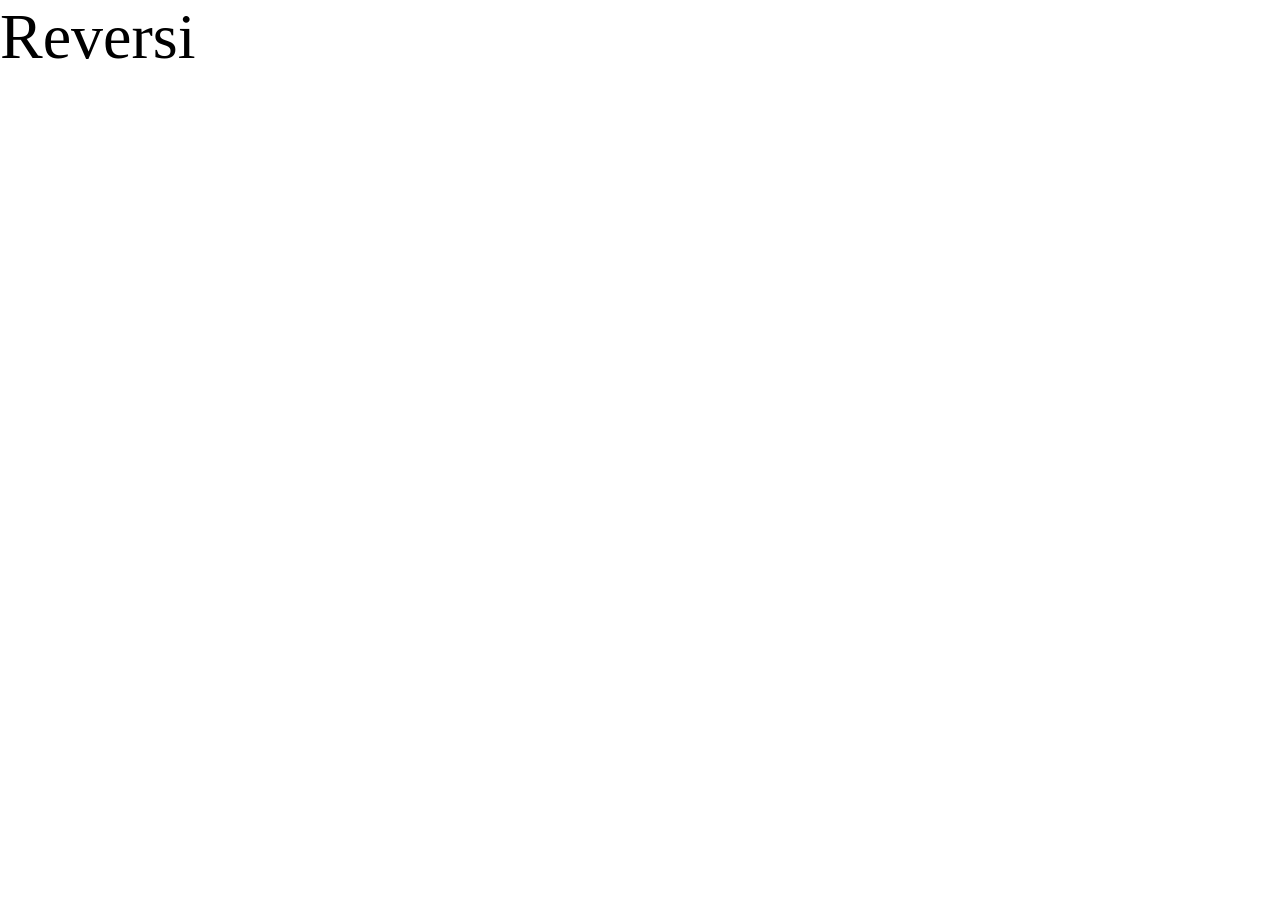
==== commit 00e8231c: "first commit" ====
--- a/index.html
+++ b/index.html
@@ -1,43 +1,12 @@
 <!DOCTYPE html>
-<html lang="ja">
+<html>
 <head>
-  <meta charset="UTF-8">
-  <meta name="viewport" content="width=device-width, initial-scale=1.0">
-  <title>リバーシ</title>
+  <meta charset="utf-8">
+  <meta name="viewport" content="width=device-width, initial-scale=1">
+  <title>Reversi</title>
+  <link rel="stylesheet" href="index.css">
   <link rel="stylesheet" href="style.css">
   <link rel="stylesheet" href="script.css">
 </head>
-<body>
-  <h1>リバーシ</h1>
-  <div class="reversi">
-    <div class="scan WH">
-      <div class="scan LR">
-        <div class="scan RL">
-          <div class="turn">
-            <div class="board lr">
-              <div></div><div></div><div></div><div></div><div></div><div></div><div></div><div></div>
-              <div></div><div></div><div></div><div></div><div></div><div></div><div></div><div></div>
-              <div></div><div></div><div></div><div></div><div></div><div></div><div></div><div></div>
-              <div></div><div></div><div></div><div></div><div></div><div></div><div></div><div></div>
-              <div></div><div></div><div></div><div></div><div></div><div></div><div></div><div></div>
-              <div></div><div></div><div></div><div></div><div></div><div></div><div></div><div></div>
-              <div></div><div></div><div></div><div></div><div></div><div></div><div></div><div></div>
-              <div></div><div></div><div></div><div></div><div></div><div></div><div></div><div></div>
-            </div>
-            <div class="board rl">
-              <div></div><div></div><div></div><div></div><div></div><div></div><div></div><div></div>
-              <div></div><div></div><div></div><div></div><div></div><div></div><div></div><div></div>
-              <div></div><div></div><div></div><div></div><div></div><div></div><div></div><div></div>
-              <div></div><div></div><div></div><div></div><div></div><div></div><div></div><div></div>
-              <div></div><div></div><div></div><div></div><div></div><div></div><div></div><div></div>
-              <div></div><div></div><div></div><div></div><div></div><div></div><div></div><div></div>
-              <div></div><div></div><div></div><div></div><div></div><div></div><div></div><div></div>
-              <div></div><div></div><div></div><div></div><div></div><div></div><div></div><div></div>
-            </div>
-          </div>
-        </div>
-      </div>
-    </div>
-  </div>
-</body>
-</html>+<body></body>
+</html>
--- a/index.css
+++ b/index.css
@@ -0,0 +1,18 @@
+html, body { overflow: hidden }
+html::before {
+  content: 'Reversi';
+}
+html::after {
+  content: '●' counter(black) '\9○' counter(white);
+}
+body {
+  height: 128px;
+  columns: 128;
+  scroll-marker-group: after;
+}
+body::before {
+  content: '';
+  display: block;
+  height: 100%;
+}
+::column::scroll-marker { content: '' }
--- a/style.css
+++ b/style.css
@@ -1,98 +1,82 @@
-h1 {
-  margin: 0;
-  margin-bottom: 0.5rem;
-  font-size: 1.25rem;
-  font-weight: normal;
+:root {
+  --square-size: 60px;
+  --square-border: 2px black;
+  --board-color: green;
 }
-.reversi, .board {
-  width: 85dvmin;
-  aspect-ratio: 1;
+html::before, html::after {
+  position: absolute;
+  position-anchor: --board;
 }
-/* 基本的な見た目 */
-.reversi {
-  background-color: green;
-  position: relative;
-  border: solid 4px;
-  border-radius: 2%;
-  pointer-events: none;
+html::before {
+  position-area: top;
+  font-size: 4rem;
 }
-.scan {
-  position: absolute;
-  &::after {
-    /* absoluteの子なのでピッタリサイズ */
-    display: block;
-  }
+html::after {
+  position-area: bottom;
+  white-space: pre;
+  tab-size: calc(.6*8*var(--square-size));
+  font-size: 2rem;
 }
-/* うまく情報を渡せるようにする */
-.scan::after, .board > div::after {
-  color: transparent;
-  letter-spacing: calc(1px - 1ch);
-  white-space: pre;
-  line-height: 1px;
+::scroll-marker-group {
+  anchor-name: --board;
+  margin-inline: auto;
+  width: calc(8*var(--square-size));
+  height: calc(8*var(--square-size));
+  border: solid 8px;
+  border-radius: 12px;
+  background: var(--board-color);
+  display: flex;
+  overflow: hidden;
 }
-.turn {
-  position: absolute;
+::column {
+  timeline-scope: --mapping;
+  animation: mapping linear reverse both;
+  animation-timeline: --mapping;
+  animation-range: contain calc(100% - 127*var(--square-size));
 }
-.board {
-  box-sizing: border-box;
-  padding: 6px;
-  position: absolute;
-  display: grid;
-  grid-template-columns: repeat(8, 1fr);
-  gap: 8px;
+::column::scroll-marker {
+  width: 0;
+  height: 0;
+  padding: calc(var(--square-size)/2);
+  box-shadow: inset 0 0 0 var(--square-border);
+  border-radius: 4px;
+  translate: calc((--col() - var(--id)) * var(--square-size)) calc((--row() - 1) * var(--square-size));
+  view-timeline: --mapping x;
+  --row: --row();
+  --col: --col();
+  --hint: if(
+    style(--count-self: 0): transparent;
+    else: color-mix(var(--player) var(--hint-ratio, 20%), var(--board-color));
+  );
+  background:
+    radial-gradient(var(--hint, transparent) calc(.12*var(--square-size)), transparent 0),
+    radial-gradient(var(--square-color, transparent) calc(.32*var(--square-size)), transparent 0);
 }
-/* 8方向の判定を網羅するためにsideways-lrとsideways-rlの組み合わせで対応 */
-.lr {
-  writing-mode: sideways-lr;
+::column::scroll-marker:hover { --hint-ratio: 50% }
+::column::scroll-marker:hover:active { --hint-ratio: 80% }
+@function --row() returns <integer> {
+  result: calc(if(
+    style(--id: 0): 0;
+    style(var(--id) <= 64): 1 + --digit(calc(var(--id) - 1), 8);
+    else: 8 - --digit(calc(var(--id) - 1), 8);
+  ));
 }
-.rl {
-  writing-mode: sideways-rl;
+@function --col() returns <integer> {
+  result: calc(if(
+    style(--id: 0): 0;
+    style(var(--id) <= 64): 1 + --digit(calc(var(--id) - 1));
+    else: 8 - --digit(calc(var(--id) - 1));
+  ));
 }
-.board > div {
-  border: solid 2px;
-  /* 戻す */
-  writing-mode: horizontal-tb;
-  /* 押されたらその要素で:hoverも発動させれるように上に上げる */
-  &:active {
-    z-index: 999;
-  }
-  /* 置けるマスの設定 */
-  &::before {
-    cursor: pointer;
-    pointer-events: all;
-    --background-color: if(
-      style(--turn: 0): red;
-      else: blue;
-    );
-    background-color: var(--background-color);
-    /* 1つしか表示されなくする */
-    position: absolute;
-    white-space: pre;
-    line-height: 0;
-    font-size: 2.4dvmin;
-    padding-block: 0.5em;
-    margin: 0.2em;
-    content: var(--place);
-  }
-  /* マス反転情報の受け渡し用 */
-  &::after {
-    position: absolute;
-    top: 0;
-    left: 0;
-  }
+@function --digit(--x <integer>, --place <integer>: 1, --base <integer>: 8) returns <integer> {
+  result: mod(round(down, var(--x) / var(--place)), var(--base));
 }
-/* .lrの方が先にあるので描画はこちらにしておく */
-.lr > div {
-  border-radius: 8%;
-  /* 色付け */
-  --color: if(
-    style(--state: 1): black;
-    style(--state: 2): white;
-    else: darkgreen;
-  );
-  background: radial-gradient(closest-side, var(--color) 75%, darkgreen 75%);
+@keyframes mapping {
+  from { --id: 1 }
+  to { --id: 128 }
 }
-/* .rlはbefore, afterのみにしておく */
-.rl > div {
-  border-color: transparent;
-}+@property --id {
+  syntax: '<integer>';
+  inherits: true;
+  initial-value: 0;
+}
--- a/script.css
+++ b/script.css
@@ -1,494 +1,330 @@
-.reversi {
-  /* overflowを明示してview-timelineの基準にする */
+html {
+  timeline-scope: --score;
+  animation: score linear;
+  animation-timeline: --score;
+  animation-range: -100% calc(8192px - 100%);
+  --stones: --digit(var(--score), 1, 65);
+  --black: --digit(var(--score), 65, 65);
+  --white: calc(var(--stones) - var(--black));
+  --player: if(
+    style(mod(var(--stones), 2) = 0): black;
+    else: white;
+  );
+}
+html::after {
+  counter-reset: result calc(2 + sign(var(--white) - var(--black)));
+  content: if(
+    style(var(--stones) < 64): revert-rule;
+    else: counter(result, symbols('●WIN' 'DRAW' '○WIN')) ' ' counter(black) ' - ' counter(white);
+  );
+}
+body {
+  counter-reset:
+    stones black white
+    a↔1 a↔2 a↔3 a↔4 a↔5 a↔6 a↔7 a↔8
+    a↕1 a↕2 a↕3 a↕4 a↕5 a↕6 a↕7 a↕8
+    a⤡1 a⤡2 a⤡3 a⤡4 a⤡5 a⤡6 a⤡7 a⤡8 a⤡9 a⤡10 a⤡11 a⤡12 a⤡13 a⤡14 a⤡15
+    a⤢1 a⤢2 a⤢3 a⤢4 a⤢5 a⤢6 a⤢7 a⤢8 a⤢9 a⤢10 a⤢11 a⤢12 a⤢13 a⤢14 a⤢15
+    b↔1 b↔2 b↔3 b↔4 b↔5 b↔6 b↔7 b↔8
+    b↕1 b↕2 b↕3 b↕4 b↕5 b↕6 b↕7 b↕8
+    b⤡1 b⤡2 b⤡3 b⤡4 b⤡5 b⤡6 b⤡7 b⤡8 b⤡9 b⤡10 b⤡11 b⤡12 b⤡13 b⤡14 b⤡15
+    b⤢1 b⤢2 b⤢3 b⤢4 b⤢5 b⤢6 b⤢7 b⤢8 b⤢9 b⤢10 b⤢11 b⤢12 b⤢13 b⤢14 b⤢15;
+  timeline-scope: --place, --count-a, --count-b;
+  animation: mapping reverse both, count-a, count-b;
+  animation-timing-function: linear;
+  animation-timeline: --place, --count-a, --count-b;
+  animation-range:
+    contain calc(100% - 127*var(--square-size)),
+    -100% calc(4096px - 100%),
+    -100% calc(4096px - 100%);
+  --place-row: --row();
+  --place-col: --col();
+  --←: --digit(var(--count-a));
+  --↑: --digit(var(--count-a), 8);
+  --↖: --digit(var(--count-a), 64);
+  --↗: --digit(var(--count-a), 512);
+  --→: --digit(var(--count-b));
+  --↓: --digit(var(--count-b), 8);
+  --↘: --digit(var(--count-b), 64);
+  --↙: --digit(var(--count-b), 512);
+}
+body::after {
+  content: counter(black, x65) counter(stones, x1);
+  position: fixed;
+  width: 0;
+  height: 0;
   overflow: hidden;
-}
-/* viewアニメーション判定のモトを設定 */
-.scan, .board > div::after {
-  animation: linear reverse;
-  animation-name: scan1, scan2;
-  animation-timeline: view(x), view(y);
-  animation-range: contain cover;
-}
-.WH {
-  counter-reset: WH;
-  --scan: var(--data1);
-  /* 復元 */
-  --W: mod(var(--scan) - 1, 8);
-  --H: round(down, (var(--scan) - 1) / 8);
-}
-.WH::after {
-  content: counter(WH, zero);
-}
-/* .lrに対応する.LRと.rlに対応する.RL */
-.LR, .RL {
-  counter-reset: var(--data1-name) var(--data2-name);
-  &::after {
-    /* zeroだけの場合でも高さが発生してしまうため1つはつけるようにする */
-    content: counter(var(--data2-name), ln) counter(var(--data1-name), zero) '0';
-  }
-}
-.LR {
-  --data1-name: lr1;
-  --data2-name: lr2;
-  /* 取れるマスを取り出す */
-  --d: mod(var(--data1) - 1, 8);
-  --l: round(down, (var(--data1) - 1) / 8);
-  --ul: mod(var(--data2) - 1, 8);
-  --ld: round(down, (var(--data2) - 1) / 8);
-}
-.RL {
-  --data1-name: rl1;
-  --data2-name: rl2;
-  /* 取れるマスを取り出す */
-  --u: mod(var(--data1) - 1, 8);
-  --r: round(down, (var(--data1) - 1) / 8);
-  --dr: mod(var(--data2) - 1, 8);
-  --ru: round(down, (var(--data2) - 1) / 8);
-  /* 取れるマス開始位置 */
-  --Wr: calc(var(--W) + var(--r));
-  --Wru: calc(var(--W) + var(--ru));
-  --Hru: calc(var(--H) - var(--ru));
-  --Hu: calc(var(--H) - var(--u));
-  --Wul: calc(var(--W) - var(--ul));
-  --Hul: calc(var(--H) - var(--ul));
-  --Wl: calc(var(--W) - var(--l));
-  --Wld: calc(var(--W) - var(--ld));
-  --Hld: calc(var(--H) + var(--ld));
-  --Hd: calc(var(--H) + var(--d));
-  --Wdr: calc(var(--W) + var(--dr));
-  --Hdr: calc(var(--H) + var(--dr));
-}
-/* afterで数値化し、ターゲットとさせて、またcounterで伝える */
-.board > div::after {
-  /* wだけの場合でも高さが発生してしまうため1つはつけるようにする */
-  --content: if(
-    style((--wW: 0) and (--hH: 0)): counter(var(--nL), h8) counter(var(--pL), h) counter(var(--hL), w8) counter(var(--wL), w) '0';
+  font-size: 0;
+  white-space: pre;
+  letter-spacing: 1px;
+  word-spacing: 64px;
+  line-height: .1px;
+  scroll-timeline: --score x;
+}
+::column {
+  timeline-scope: --mapping, --count-self;
+  animation: mapping linear reverse both, count-self linear;
+  animation-timeline: --mapping, --count-self;
+  animation-range: inherit;
+}
+::column::scroll-marker {
+  overflow: hidden;
+  white-space: pre;
+  font-size: 0;
+  letter-spacing: 1px;
+  word-spacing: 63px;
+  --ab: if(style(var(--id) <= 64): a; else: b);
+  --Δ↓: calc(var(--row) - var(--place-row));
+  --Δ→: calc(var(--col) - var(--place-col));
+  --is-writing: if(
+    style((--count-a: 0) and (--count-b: 0)): 0;
+    style((--Δ↓: 0) and (calc(-1*var(--←)) <= var(--Δ→) <= var(--→))): 1;
+    style((--Δ→: 0) and (calc(-1*var(--↑)) <= var(--Δ↓) <= var(--↓))): 1;
+    style((--Δ→: var(--Δ↓)) and (calc(-1*var(--↖)) <= var(--Δ→) <= var(--↘))): 1;
+    style((--Δ→: calc(-1*var(--Δ↓))) and (calc(-1*var(--↙)) <= var(--Δ→) <= var(--↗))): 1;
+    else: 0;
+  );
+  --written-color: if(style(--is-writing: 1): var(--player));
+  transition: if(
+    style(--is-writing: 1): none;
+    else: --written-color 0s 9e9s allow-discrete;
+  );
+  --square-color: if(
+    style(--written-color: none): --initial-color();
+    else: var(--written-color);
+  );
+  pointer-events: if(style(--count-self: 0): none);
+  --↔: --↔();
+  --↕: --↕();
+  --⤡: --⤡();
+  --⤢: --⤢();
+  --square: if(
+    style(--square-color: transparent): E;
+    style(--square-color: var(--player)): P;
+    else: O;
+  );
+  counter-set: if(style(--square: P): var(--↔) -7 var(--↕) -7 var(--⤡) -7 var(--⤢) -7);
+  counter-increment:
+    if(
+      style(--square-color: transparent):;
+      style(--ab: a): stones var(--square-color);
+      else:)
+    if(
+      style(--square: E): var(--↔) 7 var(--↕) 7 var(--⤡) 7 var(--⤢) 7;
+      style(--square: O): var(--↔) var(--↕) var(--⤡) var(--⤢);
+      else:);
+  content: if(
+    style(--square: E):
+      counter(var(--⤢), valid-x512)
+      counter(var(--⤡), valid-x64)
+      counter(var(--↕), valid-x8)
+      counter(var(--↔), valid-x1);
+    else: '';
+  );
+  --count-name: if(
+    style((--row: var(--place-row)) and (--col: var(--place-col))): if(
+      style(--ab: a): --count-a;
+      else: --count-b);
     else: none;
   );
-  content: var(--content);
-}
-.lr > div::after {
-  counter-increment: lr1 calc(var(--data1) - 1) lr2 calc(var(--data2) - 1);
-}
-.rl > div::after {
-  counter-increment: rl1 calc(var(--data1) - 1) rl2 calc(var(--data2) - 1);
-}
-.turn {
-  /* ターン切り替え(短くしすぎると精度が悪くなる) */
-  animation: turn linear 750ms infinite;
-  /* 本来の条件 */
-  --aps: if(
-    style(--scan: 0): paused;
-    else: running;
-  );
-  animation-play-state: var(--aps);
-  /* なるべく同期させる */
-  --help1: calc(var(--guide) - clamp(25, var(--guide), 50));
-  --help2: calc(var(--guide) - clamp(75, var(--guide), 100));
-  --pointer-events: if(
-    style((--help1: 0) or (--help2: 0)): all;
-    else: none;
-  );
-  pointer-events: var(--pointer-events);
-}
-/* 誤差を減らす(実際はboardの方のhover) */
-.turn:hover:active {
-  animation-play-state: running;
-}
-/* どちらも左上を原点とする */
-.lr > div {
-  --w: round(down, (sibling-index() - 1) / 8);
-  --h: calc(7 - mod(sibling-index() - 1, 8));
-}
-.rl > div {
-  --w: calc(7 - round(down, (sibling-index() - 1) / 8));
-  --h: mod(sibling-index() - 1, 8);
-}
-.board > div {
-  /* アクションと状態(短くしすぎると精度が悪くなる) */
-  animation: gb linear 300ms forwards, gw linear 300ms forwards, bw steps(2, jump-none) 200ms infinite;
-  /* 初期配置 */
-  --init: if(
+  scroll-timeline: --count-self, var(--count-name);
+  scroll-timeline-axis: x;
+}
+::column::scroll-marker:target-current:hover {
+  view-timeline-name: --mapping, --place;
+}
+@function --initial-color() returns type(black | white | transparent) {
+  result: if(
     style(
-      ((--w: 3) and (--h: 3)) or
-      ((--w: 4) and (--h: 4))
-    ): 1;
+      ((--row: 4) and (--col: 5)) or
+      ((--row: 5) and (--col: 4))): black;
     style(
-      ((--w: 3) and (--h: 4)) or
-      ((--w: 4) and (--h: 3))
-    ): 2;
-    else: var(--first);
-  );
-  /* 反転操作をするために配置されているかを分岐させておく */
-  --state: if(
-    style(--init: 0): 0;
-    else: calc(1 + mod(var(--init) - 1 + var(--mode), 2));
-  );
-  /* マスの斜め＼座標 */
-  --p: calc(var(--w) - var(--h) + 5);
-  /* マスの斜め／座標 */
-  --n: calc(var(--w) + var(--h) - 2);
-  /* ー軸識別用 */
-  --wL: if(
-    style(--w: 0): w0;
-    style(--w: 1): w1;
-    style(--w: 2): w2;
-    style(--w: 3): w3;
-    style(--w: 4): w4;
-    style(--w: 5): w5;
-    style(--w: 6): w6;
-    else: w7;
-  );
-  /* ｜軸識別用 */
-  --hL: if(
-    style(--h: 0): h0;
-    style(--h: 1): h1;
-    style(--h: 2): h2;
-    style(--h: 3): h3;
-    style(--h: 4): h4;
-    style(--h: 5): h5;
-    style(--h: 6): h6;
-    else: h7;
-  );
-  /* ＼軸識別用 */
-  --pL: if(
-    style(--p: 0): p0;
-    style(--p: 1): p1;
-    style(--p: 2): p2;
-    style(--p: 3): p3;
-    style(--p: 4): p4;
-    style(--p: 5): p5;
-    style(--p: 6): p6;
-    style(--p: 7): p7;
-    style(--p: 8): p8;
-    style(--p: 9): p9;
-    style(--p: 10): p10;
-    else: none;
-  );
-  /* ／軸識別用 */
-  --nL: if(
-    style(--n: 0): n0;
-    style(--n: 1): n1;
-    style(--n: 2): n2;
-    style(--n: 3): n3;
-    style(--n: 4): n4;
-    style(--n: 5): n5;
-    style(--n: 6): n6;
-    style(--n: 7): n7;
-    style(--n: 8): n8;
-    style(--n: 9): n9;
-    style(--n: 10): n10;
-    else: none;
-  );
-  /* 判定を簡単にする */
-  --stateturn: calc(var(--state) + 3 * var(--turn) - 2 * var(--state) * var(--turn));
-  /* 判定用カウンター（取れるマス数）をリセット */
-  --counter-reset: if(
-    style(--stateturn: 1): var(--wL) -7 var(--hL) -7 var(--pL) -7 var(--nL) -7;
-    else: none;
-  );
-  counter-reset: var(--counter-reset);
-  /* 判定用カウンター（取れるマス数）を進める、緑なら判定にかかる */
-  --counter-increment: if(
-    style(--state: 0): var(--wL) 7 var(--hL) 7 var(--pL) 7 var(--nL) 7;
-    style(--stateturn: 2): var(--wL) var(--hL) var(--pL) var(--nL);
-    else: none;
-  );
-  counter-increment: var(--counter-increment);
-  /* 緑の場合に置ける状態にあるか */
-  --place: if(
-    style(--state: 0): counter(var(--wL), valid) counter(var(--hL), valid) counter(var(--pL), valid) counter(var(--nL), valid);
-    else: none;
-  );
-  /* アクションは押していなければ動かない */
-  --wW: calc(var(--W) - var(--w));
-  --hH: calc(var(--H) - var(--h));
-  /* 駒配置操作。押しているマスで有効、ターンにあったアニメーションを有効にする。 */
-  --aps1: if(
-    style((--wW: 0) and (--hH: 0)): if(
-      style(--turn: 0): running, paused;
-      else: paused, running;
-    );
-    else: paused, paused;
-  );
-  /* 反転操作の判定のために設定 */
-  --wWhH: calc(abs(var(--wW)) - abs(var(--hH)));
-  --wWr: calc(var(--w) - clamp(var(--W), var(--w), var(--Wr)));
-  --wWru: calc(var(--w) - clamp(var(--W), var(--w), var(--Wru)));
-  --hHru: calc(var(--h) - clamp(var(--Hru), var(--h), var(--H)));
-  --hHu: calc(var(--h) - clamp(var(--Hu), var(--h), var(--H)));
-  --wWul: calc(var(--w) - clamp(var(--Wul), var(--w), var(--W)));
-  --hHul: calc(var(--h) - clamp(var(--Hul), var(--h), var(--H)));
-  --wWl: calc(var(--w) - clamp(var(--Wl), var(--w), var(--W)));
-  --wWld: calc(var(--w) - clamp(var(--Wld), var(--w), var(--W)));
-  --hHld: calc(var(--h) - clamp(var(--H), var(--h), var(--Hld)));
-  --hHd: calc(var(--h) - clamp(var(--H), var(--h), var(--Hd)));
-  --wWdr: calc(var(--w) - clamp(var(--W), var(--w), var(--Wdr)));
-  --hHdr: calc(var(--h) - clamp(var(--H), var(--h), var(--Hdr)));
-  /* 反転操作。どこも押されていなければ無効、押されているマスは無効、関係ないマスも無効 */
-  --aps2: if(
-    style(--scan: 0): paused;
-    style((--wW: 0) and (--hH: 0)): paused;
-    style(
-      ((--wWr: 0) and (--hH: 0)) or
-      ((--wWru: 0) and (--hHru: 0) and (--wWhH: 0)) or
-      ((--wW: 0) and (--hHu: 0)) or
-      ((--wWul: 0) and (--hHul: 0) and (--wWhH: 0)) or
-      ((--wWl: 0) and (--hH: 0)) or
-      ((--wWld: 0) and (--hHld: 0) and (--wWhH: 0)) or
-      ((--wW: 0) and (--hHd: 0)) or
-      ((--wWdr: 0) and (--hHdr: 0) and (--wWhH: 0))
-    ): running;
-    else: paused;
-  );
-  animation-play-state: var(--aps1), var(--aps2);
-  /* 触れたら変わるまで持っていく */
-  --help1: calc(var(--guide) - clamp(1, var(--guide), 70));
-  --pointer-events: if(
-    style((--scan: 0) and (--help1: 0)): all;
-    else: none;
-  );
-  pointer-events: var(--pointer-events);
-  /* マス更新（ここでは処理せず押しているマスを全体に伝える） */
-  &:hover:active {
-    /* 初期値と最初のマスを区別するために1ずらしておく */
-    counter-increment: var(--counter-increment) WH calc(8 * var(--h) + var(--w) + 1);
-  }
-}
-/* @counter-style */
-/* 取得したマス数を伝える */
-@counter-style w8 {
-  system: symbolic;
+      ((--row: 4) and (--col: 4)) or
+      ((--row: 5) and (--col: 5))): white;
+    else: transparent;
+  );
+}
+@function --↔(--i <integer>: var(--row)) returns <custom-ident> {
+  result: if(
+    style(--ab: a): if(
+      style(--i: 1): a↔1;   style(--i: 5): a↔5;
+      style(--i: 2): a↔2;   style(--i: 6): a↔6;
+      style(--i: 3): a↔3;   style(--i: 7): a↔7;
+      style(--i: 4): a↔4;   else: a↔8);
+    else: if(
+      style(--i: 1): b↔1;   style(--i: 5): b↔5;
+      style(--i: 2): b↔2;   style(--i: 6): b↔6;
+      style(--i: 3): b↔3;   style(--i: 7): b↔7;
+      style(--i: 4): b↔4;   else: b↔8);
+  );
+}
+@function --↕(--i <integer>: var(--col)) returns <custom-ident> {
+  result: if(
+    style(--ab: a): if(
+      style(--i: 1): a↕1;   style(--i: 5): a↕5;
+      style(--i: 2): a↕2;   style(--i: 6): a↕6;
+      style(--i: 3): a↕3;   style(--i: 7): a↕7;
+      style(--i: 4): a↕4;   else: a↕8);
+    else: if(
+      style(--i: 1): b↕1;   style(--i: 5): b↕5;
+      style(--i: 2): b↕2;   style(--i: 6): b↕6;
+      style(--i: 3): b↕3;   style(--i: 7): b↕7;
+      style(--i: 4): b↕4;   else: b↕8);
+  );
+}
+@function --⤡(--i <integer>: calc(var(--row) - var(--col) + 8)) returns <custom-ident> {
+  result: if(
+    style(--ab: a): if(
+      style(--i: 1): a⤡1;   style(--i: 6): a⤡6;     style(--i: 11): a⤡11;
+      style(--i: 2): a⤡2;   style(--i: 7): a⤡7;     style(--i: 12): a⤡12;
+      style(--i: 3): a⤡3;   style(--i: 8): a⤡8;     style(--i: 13): a⤡13;
+      style(--i: 4): a⤡4;   style(--i: 9): a⤡9;     style(--i: 14): a⤡14;
+      style(--i: 5): a⤡5;   style(--i: 10): a⤡10;   else: a⤡15);
+    else: if(
+      style(--i: 1): b⤡1;   style(--i: 6): b⤡6;     style(--i: 11): b⤡11;
+      style(--i: 2): b⤡2;   style(--i: 7): b⤡7;     style(--i: 12): b⤡12;
+      style(--i: 3): b⤡3;   style(--i: 8): b⤡8;     style(--i: 13): b⤡13;
+      style(--i: 4): b⤡4;   style(--i: 9): b⤡9;     style(--i: 14): b⤡14;
+      style(--i: 5): b⤡5;   style(--i: 10): b⤡10;   else: b⤡15);
+  );
+}
+@function --⤢(--i <integer>: calc(var(--row) + var(--col) - 1)) returns <custom-ident> {
+  result: if(
+    style(--ab: a): if(
+      style(--i: 1): a⤢1;   style(--i: 6): a⤢6;     style(--i: 11): a⤢11;
+      style(--i: 2): a⤢2;   style(--i: 7): a⤢7;     style(--i: 12): a⤢12;
+      style(--i: 3): a⤢3;   style(--i: 8): a⤢8;     style(--i: 13): a⤢13;
+      style(--i: 4): a⤢4;   style(--i: 9): a⤢9;     style(--i: 14): a⤢14;
+      style(--i: 5): a⤢5;   style(--i: 10): a⤢10;   else: a⤢15);
+    else: if(
+      style(--i: 1): b⤢1;   style(--i: 6): b⤢6;     style(--i: 11): b⤢11;
+      style(--i: 2): b⤢2;   style(--i: 7): b⤢7;     style(--i: 12): b⤢12;
+      style(--i: 3): b⤢3;   style(--i: 8): b⤢8;     style(--i: 13): b⤢13;
+      style(--i: 4): b⤢4;   style(--i: 9): b⤢9;     style(--i: 14): b⤢14;
+      style(--i: 5): b⤢5;   style(--i: 10): b⤢10;   else: b⤢15);
+  );
+}
+@counter-style x1 {
+  symbols: '0';
+  fallback: -none;
+}
+@counter-style x65 {
+  symbols: ' ';
+  fallback: -none;
+}
+@counter-style valid-x1 {
+  symbols: '0';
+  range: 1 6;
+  fallback: -none;
+}
+@counter-style valid-x8 {
   symbols: '00000000';
   range: 1 6;
-  fallback: invalid;
-}
-@counter-style w {
-  system: symbolic;
-  symbols: '0';
+  fallback: -none;
+}
+@counter-style valid-x64 {
+  symbols: ' ';
   range: 1 6;
-  fallback: invalid;
-}
-@counter-style h8 {
-  system: symbolic;
-  symbols: '\A\A\A\A\A\A\A\A';
+  fallback: -none;
+}
+@counter-style valid-x512 {
+  symbols: '        ';
   range: 1 6;
-  fallback: invalid;
-}
-@counter-style h {
-  system: symbolic;
-  symbols: '\A';
-  range: 1 6;
-  fallback: invalid;
-}
-/* 伝わったマス数を上に伝える */
-@counter-style zero {
-  system: symbolic;
-  symbols: '0';
-  fallback: invalid;
-}
-@counter-style ln {
-  system: symbolic;
-  symbols: '\A';
-  fallback: invalid;
-}
-/* 取れるマス数の範囲 */
-@counter-style valid {
+  fallback: -none;
+}
+@counter-style -none {
   system: cyclic;
-  symbols: "置ける\A";
-  range: 1 6;
-  fallback: invalid;
-}
-/* 無効 */
-@counter-style invalid {
-  system: cyclic;
-  symbols: "";
-}
-/* @keyframes */
-/* ターン切り替え。同期させるためにguideで修正力を持たせる */
-@keyframes turn {
-  to {
-    --turn: 1;
-    --guide: 100;
+  symbols: '';
+}
+@keyframes count-self {
+  to { --count-self: 4096 }
+}
+@keyframes count-a {
+  to { --count-a: 4096 }
+}
+@keyframes count-b {
+  to { --count-b: 4096 }
+}
+@keyframes score {
+  to { --score: 8192 }
+}
+@property --count-self {
+  syntax: '<integer>';
+  inherits: true;
+  initial-value: 0;
+}
+@property --count-a {
+  syntax: '<integer>';
+  inherits: true;
+  initial-value: 0;
+}
+@property --count-b {
+  syntax: '<integer>';
+  inherits: true;
+  initial-value: 0;
+}
+@property --score {
+  syntax: '<integer>';
+  inherits: false;
+  initial-value: 0;
+}
+@property --player {
+  syntax: 'black | white';
+  inherits: true;
+  initial-value: black;
+}
+@property --ab {
+  syntax: 'a | b';
+  inherits: false;
+  initial-value: a;
+}
+@property --Δ→ {
+  syntax: '<integer>';
+  inherits: false;
+  initial-value: 0;
+}
+@property --Δ↓ {
+  syntax: '<integer>';
+  inherits: false;
+  initial-value: 0;
+}
+@property --is-writing {
+  syntax: '<integer>';
+  inherits: false;
+  initial-value: 0;
+}
+@property --written-color {
+  syntax: 'none | black | white';
+  inherits: false;
+  initial-value: none;
+}
+@property --square-color {
+  syntax: 'black | white | transparent';
+  inherits: false;
+  initial-value: transparent;
+}
+/* P: player, O: opponent, E: empty */
+@property --square {
+  syntax: 'P | O | E';
+  inherits: false;
+  initial-value: E;
+}
+
+/* Always true. This is only a label: delete the block when the bug is fixed. */
+@supports (--bug571407511: --unfixed) {
+  ::column::scroll-marker {
+    --Δ↑: calc(var(--place-row) - var(--row));
+    --Δ←: calc(var(--place-col) - var(--col));
+    --is-writing: if(
+      style((--count-a: 0) and (--count-b: 0)): 0;
+      style((--Δ↓: 0) and ((0 <= var(--Δ→) <= var(--→)) or (0 <= var(--Δ←) <= var(--←)))): 1;
+      style((--Δ→: 0) and ((0 <= var(--Δ↓) <= var(--↓)) or (0 <= var(--Δ↑) <= var(--↑)))): 1;
+      style((--Δ→: var(--Δ↓)) and ((0 <= var(--Δ→) <= var(--↘)) or (0 <= var(--Δ←) <= var(--↖)))): 1;
+      style((--Δ→: var(--Δ↑)) and ((0 <= var(--Δ→) <= var(--↗)) or (0 <= var(--Δ←) <= var(--↙)))): 1;
+      else: 0;
+    );
   }
 }
-/* 緑→黒。同期させるためにguideで修正力を持たせる */
-@keyframes gb {
-  to {
-    --first: 1;
-    --guide: 100;
-  }
-}
-/* 緑→白。同期させるためにguideで修正力を持たせる */
-@keyframes gw {
-  to {
-    --first: 2;
-    --guide: 100;
-  }
-}
-/* 黒↔︎白 */
-@keyframes bw {
-  to {
-    --mode: 1;
-  }
-}
-/* 横用 */
-@keyframes scan1 {
-  to {
-    --data1: calc(85dvmin / 1px);
-  }
-}
-/* 縦用 */
-@keyframes scan2 {
-  to {
-    --data2: calc(85dvmin / 1px);
-  }
-}
-/* @property */
-/* アニメーションで変えれるようにする */
-@property --turn {
-  syntax: "<integer>";
-  inherits: true;
-  initial-value: 0;
-}
-@property --guide {
-  syntax: "<integer>";
-  inherits: false;
-  initial-value: 0;
-}
-@property --mode {
-  syntax: "<integer>";
-  inherits: false;
-  initial-value: 0;
-}
-@property --data1 {
-  syntax: '<integer>';
-  initial-value: 0;
-  inherits: false;
-}
-@property --data2 {
-  syntax: '<integer>';
-  initial-value: 0;
-  inherits: false;
-}
-/* ここで設定しておかないとif文でcalcが解釈計算されない */
-@property --scan {
-  syntax: "<integer>";
-  inherits: true;
-  initial-value: 0;
-}
-@property --help1 {
-  syntax: "<integer>";
-  inherits: false;
-  initial-value: 0;
-}
-@property --help2 {
-  syntax: "<integer>";
-  inherits: false;
-  initial-value: 0;
-}
-@property --state {
-  syntax: "<integer>";
-  inherits: false;
-  initial-value: 0;
-}
-@property --stateturn {
-  syntax: "<integer>";
-  inherits: false;
-  initial-value: 0;
-}
-@property --w {
-  syntax: "<integer>";
-  inherits: false;
-  initial-value: 0;
-}
-@property --h {
-  syntax: "<integer>";
-  inherits: false;
-  initial-value: 0;
-}
-@property --p {
-  syntax: "<integer>";
-  inherits: false;
-  initial-value: 0;
-}
-@property --n {
-  syntax: "<integer>";
-  inherits: false;
-  initial-value: 0;
-}
-@property --wW {
-  syntax: "<number>";
-  inherits: true;
-  initial-value: 0;
-}
-@property --hH {
-  syntax: "<number>";
-  inherits: true;
-  initial-value: 0;
-}
-@property --wWhH {
-  syntax: "<number>";
-  inherits: false;
-  initial-value: 0;
-}
-@property --wWr {
-  syntax: "<number>";
-  inherits: false;
-  initial-value: 0;
-}
-@property --wWru {
-  syntax: "<number>";
-  inherits: false;
-  initial-value: 0;
-}
-@property --hHru {
-  syntax: "<number>";
-  inherits: false;
-  initial-value: 0;
-}
-@property --hHu {
-  syntax: "<number>";
-  inherits: false;
-  initial-value: 0;
-}
-@property --wWul {
-  syntax: "<number>";
-  inherits: false;
-  initial-value: 0;
-}
-@property --hHul {
-  syntax: "<number>";
-  inherits: false;
-  initial-value: 0;
-}
-@property --wWl {
-  syntax: "<number>";
-  inherits: false;
-  initial-value: 0;
-}
-@property --wWld {
-  syntax: "<number>";
-  inherits: false;
-  initial-value: 0;
-}
-@property --hHld {
-  syntax: "<number>";
-  inherits: false;
-  initial-value: 0;
-}
-@property --hHd {
-  syntax: "<number>";
-  inherits: false;
-  initial-value: 0;
-}
-@property --wWdr {
-  syntax: "<number>";
-  inherits: false;
-  initial-value: 0;
-}
-@property --hHdr {
-  syntax: "<number>";
-  inherits: false;
-  initial-value: 0;
-}+@supports (--bug585707051: --unfixed) {
+  body::after { counter-reset: _ var(--id) }
+}
